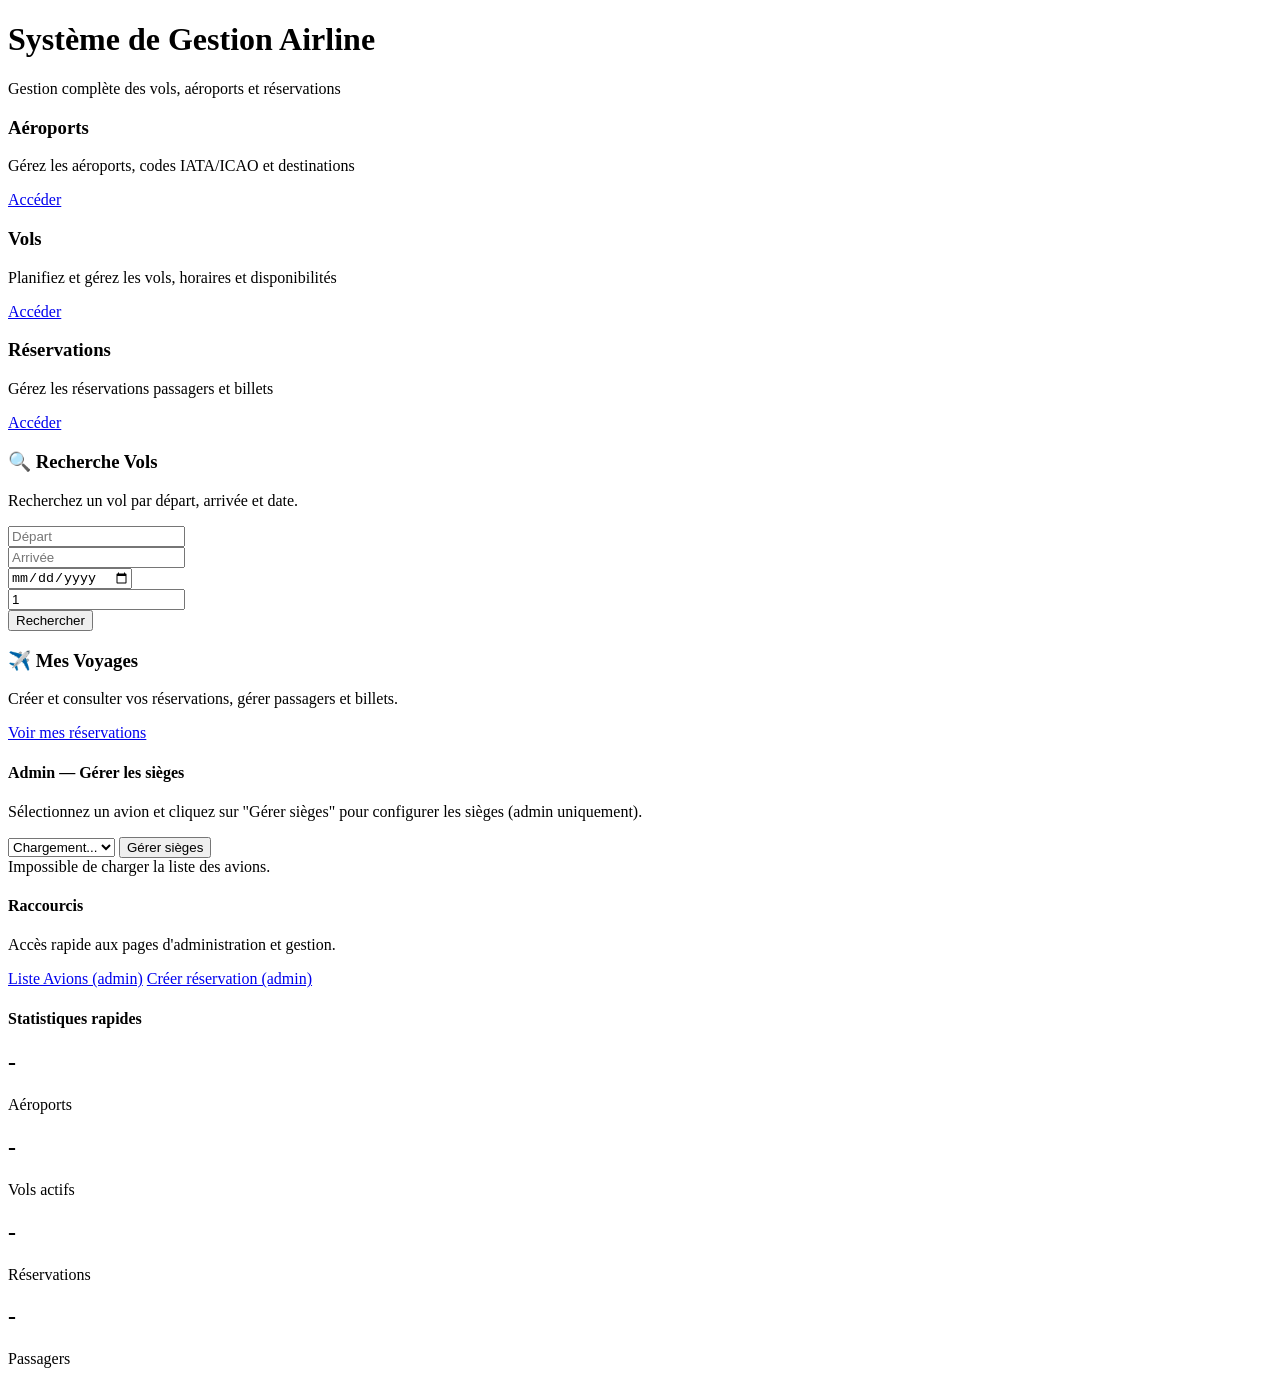
==== src/main/resources/templates/index.html @ e4e925d8 "projet" ====
<!DOCTYPE html>
<html xmlns:th="http://www.thymeleaf.org" xmlns:sec="http://www.thymeleaf.org/thymeleaf-extras-springsecurity6">
<head th:replace="~{layout :: head}">
</head>
<body>
    <nav th:replace="~{layout :: navbar}"></nav>

    <main class="py-4">
        <div class="container">
            <div class="row text-center mb-5">
                <div class="col-12">
                    <h1 class="display-4 mb-3">
                        <i class="bi bi-airplane-fill text-primary"></i> 
                        Système de Gestion Airline
                    </h1>
                    <p class="lead text-muted">Gestion complète des vols, aéroports et réservations</p>
                </div>
            </div>

            <div class="row g-4">
                <div class="col-md-4">
                    <div class="card h-100 text-center p-4">
                        <div class="card-body">
                            <i class="bi bi-pin-map feature-icon"></i>
                            <h3 class="card-title mt-3">Aéroports</h3>
                            <p class="card-text">Gérez les aéroports, codes IATA/ICAO et destinations</p>
                            <a href="/aeroports" class="btn btn-primary">
                                <i class="bi bi-arrow-right"></i> Accéder
                            </a>
                        </div>
                    </div>
                </div>

                <div class="col-md-4">
                    <div class="card h-100 text-center p-4">
                        <div class="card-body">
                            <i class="bi bi-airplane-engines feature-icon"></i>
                            <h3 class="card-title mt-3">Vols</h3>
                            <p class="card-text">Planifiez et gérez les vols, horaires et disponibilités</p>
                            <a href="/vols" class="btn btn-primary">
                                <i class="bi bi-arrow-right"></i> Accéder
                            </a>
                        </div>
                    </div>
                </div>

                <div class="col-md-4">
                    <div class="card h-100 text-center p-4">
                        <div class="card-body">
                            <i class="bi bi-ticket-perforated feature-icon"></i>
                            <h3 class="card-title mt-3">Réservations</h3>
                            <p class="card-text">Gérez les réservations passagers et billets</p>
                            <a href="/reservations" class="btn btn-primary">
                                <i class="bi bi-arrow-right"></i> Accéder
                            </a>
                        </div>
                    </div>
                </div>
            </div>

            <!-- Client view: Recherche vols + Mes voyages -->
            <div class="row g-4 mt-4" sec:authorize="hasRole('CLIENT')">
                <div class="col-md-6">
                    <div class="card h-100 text-center p-4">
                        <div class="card-body">
                            <i class="bi bi-search feature-icon"></i>
                            <h3 class="card-title mt-3">🔍 Recherche Vols</h3>
                            <p class="card-text">Recherchez un vol par départ, arrivée et date.</p>
                            <form id="searchForm" class="row g-2" onsubmit="event.preventDefault(); performSearch();">
                                <div class="col-4"><input id="from" class="form-control" placeholder="Départ"></div>
                                <div class="col-4"><input id="to" class="form-control" placeholder="Arrivée"></div>
                                <div class="col-4"><input id="date" type="date" class="form-control"></div>
                                <div class="col-6 mt-2"><input id="passengers" type="number" min="1" value="1" class="form-control" placeholder="Passagers"></div>
                                <div class="col-6 mt-2"><button class="btn btn-primary w-100">Rechercher</button></div>
                            </form>
                            <div id="searchResults" class="mt-3 text-start"></div>
                        </div>
                    </div>
                </div>

                <div class="col-md-6">
                    <div class="card h-100 text-center p-4">
                        <div class="card-body">
                            <i class="bi bi-journal-bookmark feature-icon"></i>
                            <h3 class="card-title mt-3">✈️ Mes Voyages</h3>
                            <p class="card-text">Créer et consulter vos réservations, gérer passagers et billets.</p>
                            <a href="/my-reservations" class="btn btn-primary">
                                Voir mes réservations
                            </a>
                        </div>
                    </div>
                </div>
            </div>

            <div class="row mt-4">
                <div class="col-md-6" sec:authorize="hasRole('ADMIN')">
                    <div class="card h-100 p-4">
                        <div class="card-body">
                            <h4>Admin — Gérer les sièges</h4>
                            <p>Sélectionnez un avion et cliquez sur "Gérer sièges" pour configurer les sièges (admin uniquement).</p>
                            <div class="d-flex gap-2 align-items-center">
                                <select id="manageAvionSelect" class="form-select w-50">
                                    <option value="">Chargement...</option>
                                </select>
                                <button id="manageSeatsBtn" class="btn btn-success">Gérer sièges</button>
                            </div>
                            <div id="manageMsg" class="mt-2 text-danger"></div>
                        </div>
                    </div>
                </div>
                <div class="col-md-6" sec:authorize="hasRole('ADMIN')">
                    <div class="card h-100 p-4">
                        <div class="card-body">
                            <h4>Raccourcis</h4>
                            <p>Accès rapide aux pages d'administration et gestion.</p>
                            <div class="d-flex gap-2">
                                <a href="/admin/aircraft" class="btn btn-outline-primary">Liste Avions (admin)</a>
                                <a href="/admin/reservations/create" class="btn btn-outline-success">Créer réservation (admin)</a>
                            </div>
                        </div>
                    </div>
                </div>
            </div>

            <div class="row mt-5">
                <div class="col-12">
                    <div class="card bg-light">
                        <div class="card-body">
                            <h4 class="card-title">
                                <i class="bi bi-info-circle"></i> Statistiques rapides
                            </h4>
                            <div class="row text-center mt-4">
                                <div class="col-md-3">
                                    <h2 class="text-primary" id="statsAeroports">-</h2>
                                    <p class="text-muted">Aéroports</p>
                                </div>
                                <div class="col-md-3">
                                    <h2 class="text-primary" id="statsVols">-</h2>
                                    <p class="text-muted">Vols actifs</p>
                                </div>
                                <div class="col-md-3">
                                    <h2 class="text-primary" id="statsReservations">-</h2>
                                    <p class="text-muted">Réservations</p>
                                </div>
                                <div class="col-md-3">
                                    <h2 class="text-primary" id="statsPassagers">-</h2>
                                    <p class="text-muted">Passagers</p>
                                </div>
                            </div>
                        </div>
                    </div>
                </div>
            </div>
        </div>
    </main>

    <footer th:replace="~{layout :: footer}"></footer>

    <div th:replace="~{layout :: scripts}"></div>
    <script>
            // Charger les statistiques
            async function loadStats() {
                try {
                    const aeroports = await fetch('/api/aeroports').then(r => r.json());
                    const vols = await fetch('/api/vols').then(r => r.json());
                    
                    document.getElementById('statsAeroports').textContent = aeroports.length;
                    document.getElementById('statsVols').textContent = vols.length;
                    document.getElementById('statsReservations').textContent = '0';
                    document.getElementById('statsPassagers').textContent = '0';
                } catch (error) {
                    console.error('Erreur chargement stats:', error);
                }
            }
            
            loadStats();
            if (document.getElementById('manageAvionSelect')) {
                loadAvionsForManage();
            }

            async function loadAvionsForManage() {
                try {
                    const res = await fetch('/api/avions');
                    const avions = await res.json();
                    const sel = document.getElementById('manageAvionSelect');
                    sel.innerHTML = '';
                    if (!avions || avions.length === 0) {
                        const opt = document.createElement('option'); opt.value = ''; opt.textContent = 'Aucun avion'; sel.appendChild(opt);
                        return;
                    }
                    avions.forEach(a => {
                        const opt = document.createElement('option'); opt.value = a.id; opt.textContent = a.modele + ' (' + a.id + ')'; sel.appendChild(opt);
                    });

                    document.getElementById('manageSeatsBtn').addEventListener('click', () => {
                        const id = sel.value;
                        if (!id) {
                            document.getElementById('manageMsg').textContent = 'Sélectionnez un avion.';
                            return;
                        }
                        window.location.href = '/admin/aircraft/' + id + '/seats';
                    });
                } catch (e) {
                    console.error('Erreur chargement avions:', e);
                    document.getElementById('manageMsg').textContent = 'Impossible de charger la liste des avions.';
                }
            }
    </script>
</body>
</html>
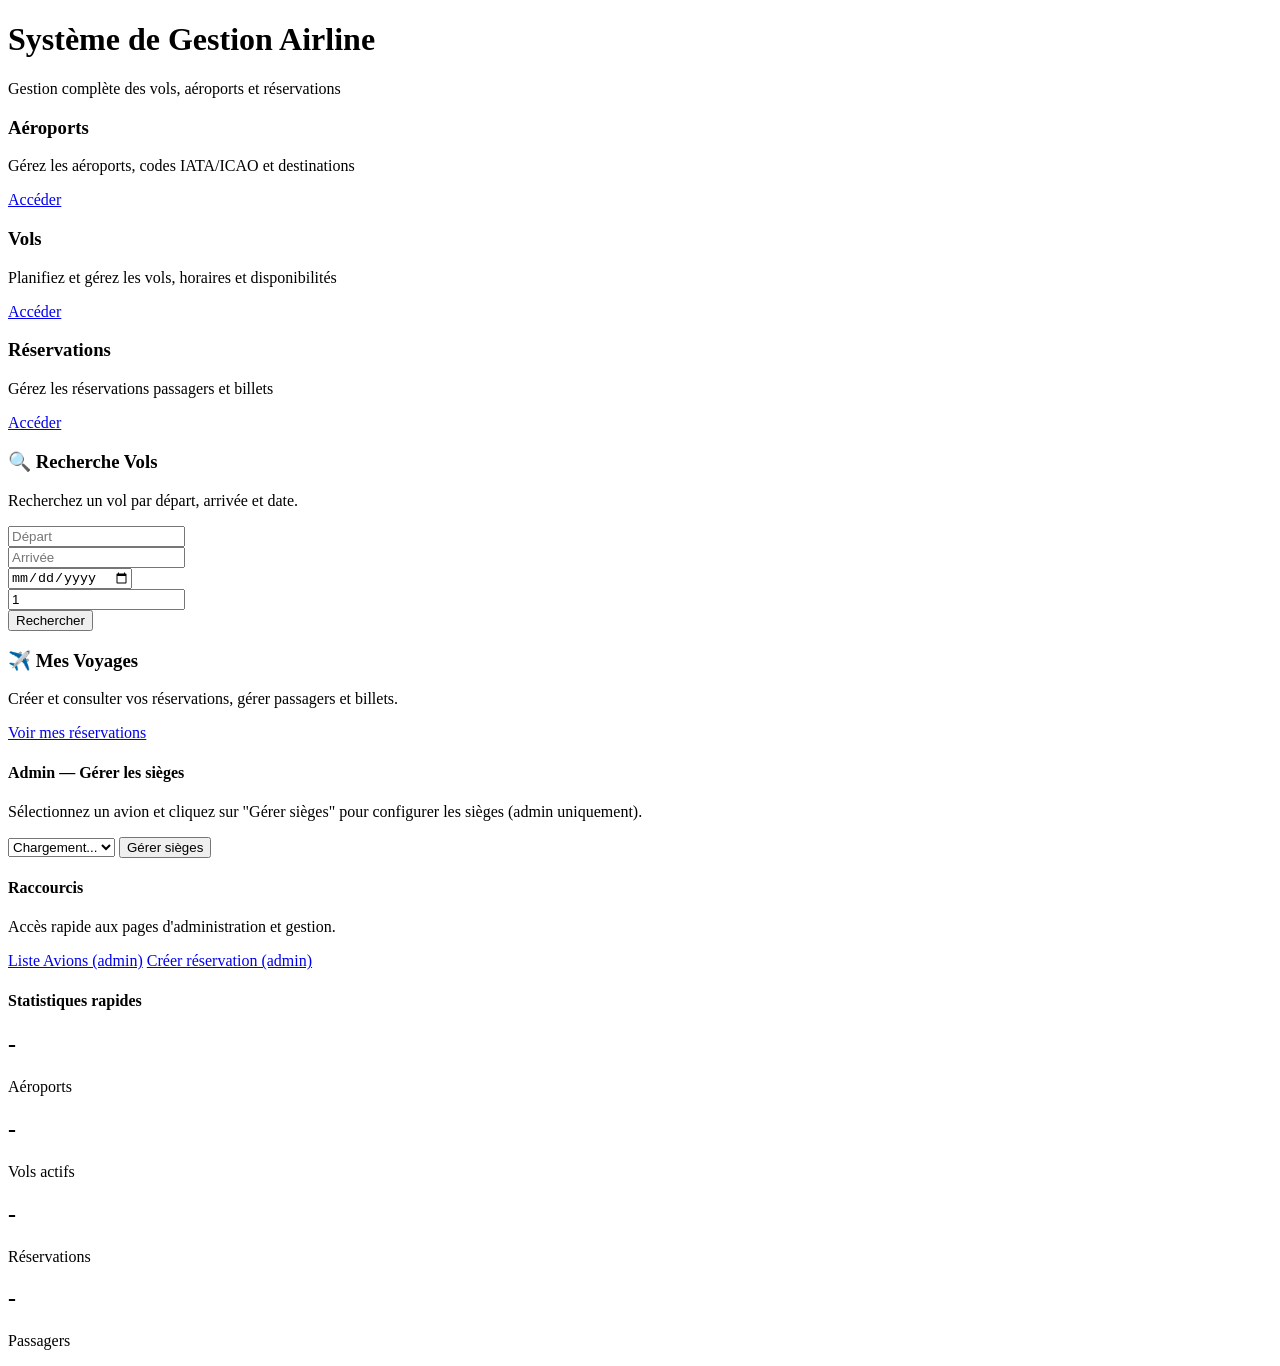
==== commit 50d9403d: "amelioration" ====
--- a/src/main/resources/templates/index.html
+++ b/src/main/resources/templates/index.html
@@ -157,54 +157,6 @@
     <footer th:replace="~{layout :: footer}"></footer>
 
     <div th:replace="~{layout :: scripts}"></div>
-    <script>
-            // Charger les statistiques
-            async function loadStats() {
-                try {
-                    const aeroports = await fetch('/api/aeroports').then(r => r.json());
-                    const vols = await fetch('/api/vols').then(r => r.json());
-                    
-                    document.getElementById('statsAeroports').textContent = aeroports.length;
-                    document.getElementById('statsVols').textContent = vols.length;
-                    document.getElementById('statsReservations').textContent = '0';
-                    document.getElementById('statsPassagers').textContent = '0';
-                } catch (error) {
-                    console.error('Erreur chargement stats:', error);
-                }
-            }
-            
-            loadStats();
-            if (document.getElementById('manageAvionSelect')) {
-                loadAvionsForManage();
-            }
-
-            async function loadAvionsForManage() {
-                try {
-                    const res = await fetch('/api/avions');
-                    const avions = await res.json();
-                    const sel = document.getElementById('manageAvionSelect');
-                    sel.innerHTML = '';
-                    if (!avions || avions.length === 0) {
-                        const opt = document.createElement('option'); opt.value = ''; opt.textContent = 'Aucun avion'; sel.appendChild(opt);
-                        return;
-                    }
-                    avions.forEach(a => {
-                        const opt = document.createElement('option'); opt.value = a.id; opt.textContent = a.modele + ' (' + a.id + ')'; sel.appendChild(opt);
-                    });
-
-                    document.getElementById('manageSeatsBtn').addEventListener('click', () => {
-                        const id = sel.value;
-                        if (!id) {
-                            document.getElementById('manageMsg').textContent = 'Sélectionnez un avion.';
-                            return;
-                        }
-                        window.location.href = '/admin/aircraft/' + id + '/seats';
-                    });
-                } catch (e) {
-                    console.error('Erreur chargement avions:', e);
-                    document.getElementById('manageMsg').textContent = 'Impossible de charger la liste des avions.';
-                }
-            }
-    </script>
+   <script th:src="@{/js/dashboard.js}"></script>
 </body>
 </html>
